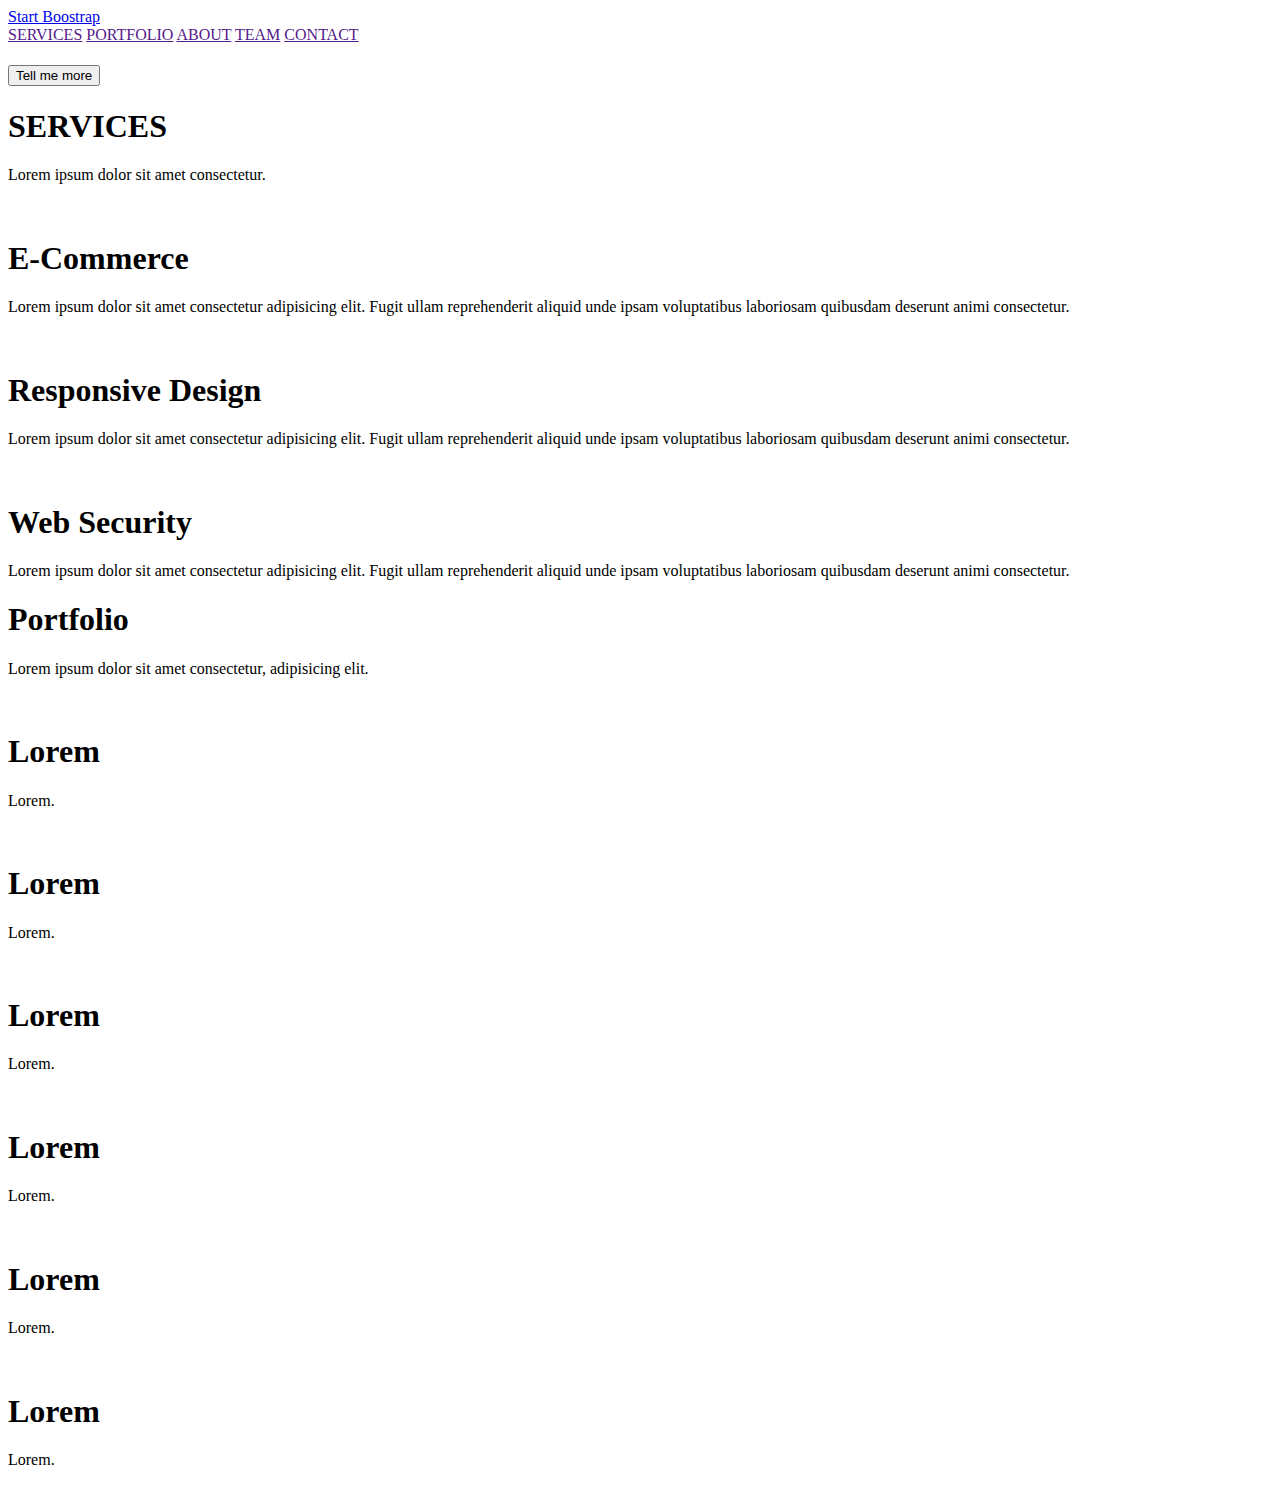
==== html/layout.html @ 555c897a "Add-Layput-Project-Add-Header-Main-Section" ====
<!DOCTYPE html>
<html lang="en">

<head>
    <meta charset="UTF-8">
    <meta http-equiv="X-UA-Compatible" content="IE=edge">
    <meta name="viewport" content="width=device-width, initial-scale=1.0">
    <title>Document</title>
</head>

<body>
    <header>
        <div class="logo"></div>
        <a href="https://startbootstrap.com/previews/agency">Start Boostrap</a>
        <nav>
            <a href="">SERVICES</a>
            <a href="">PORTFOLIO</a>
            <a href="">ABOUT</a>
            <a href="">TEAM</a>
            <a href="">CONTACT</a>
        </nav>

    </header>
    <main>
        <section id="entrance">
            <div class="entrance-content">
                <h1></h1>
                <p></p>
                <button>Tell me more</button>
            </div>
        </section>
        <section id="services">
            <h1>SERVICES</h1>
            <p>Lorem ipsum dolor sit amet consectetur.</p>
            <div class="services-cards">
                <div class="service-card">
                    <img src="" alt="">
                    <h1>E-Commerce</h1>
                    <p>Lorem ipsum dolor sit amet consectetur adipisicing elit. Fugit ullam reprehenderit aliquid unde
                        ipsam voluptatibus laboriosam quibusdam deserunt animi consectetur.</p>
                </div>
                <div class="service-card">
                    <img src="" alt="">
                    <h1>Responsive Design</h1>
                    <p>Lorem ipsum dolor sit amet consectetur adipisicing elit. Fugit ullam reprehenderit aliquid unde
                        ipsam voluptatibus laboriosam quibusdam deserunt animi consectetur.</p>
                </div>
                <div class="service-card">
                    <img src="" alt="">
                    <h1>Web Security
                    </h1>
                    <p>Lorem ipsum dolor sit amet consectetur adipisicing elit. Fugit ullam reprehenderit aliquid unde
                        ipsam voluptatibus laboriosam quibusdam deserunt animi consectetur.</p>
                </div>
            </div>
        </section>
        <section id="portfolio">
            <h1>Portfolio</h1>
            <p>Lorem ipsum dolor sit amet consectetur, adipisicing elit.</p>
            <div class="portfolio-cards">
                <div class="portfolio-card">
                    <img src="" alt="">
                    <h1>Lorem</h1>
                    <p>Lorem.</p>
                </div>
            </div>
            <div class="portfolio-cards">
                <div class="portfolio-card">
                    <img src="" alt="">
                    <h1>Lorem</h1>
                    <p>Lorem.</p>
                </div>
            </div>
            <div class="portfolio-cards">
                <div class="portfolio-card">
                    <img src="" alt="">
                    <h1>Lorem</h1>
                    <p>Lorem.</p>
                </div>
            </div>
            <div class="portfolio-cards">
                <div class="portfolio-card">
                    <img src="" alt="">
                    <h1>Lorem</h1>
                    <p>Lorem.</p>
                </div>
            </div>
            <div class="portfolio-cards">
                <div class="portfolio-card">
                    <img src="" alt="">
                    <h1>Lorem</h1>
                    <p>Lorem.</p>
                </div>
            </div>
            <div class="portfolio-cards">
                <div class="portfolio-card">
                    <img src="" alt="">
                    <h1>Lorem</h1>
                    <p>Lorem.</p>
                </div>
            </div>
        </section>
        <div class="about">
            
        </div>
    </main>
    <footer></footer>
</body>

</html>
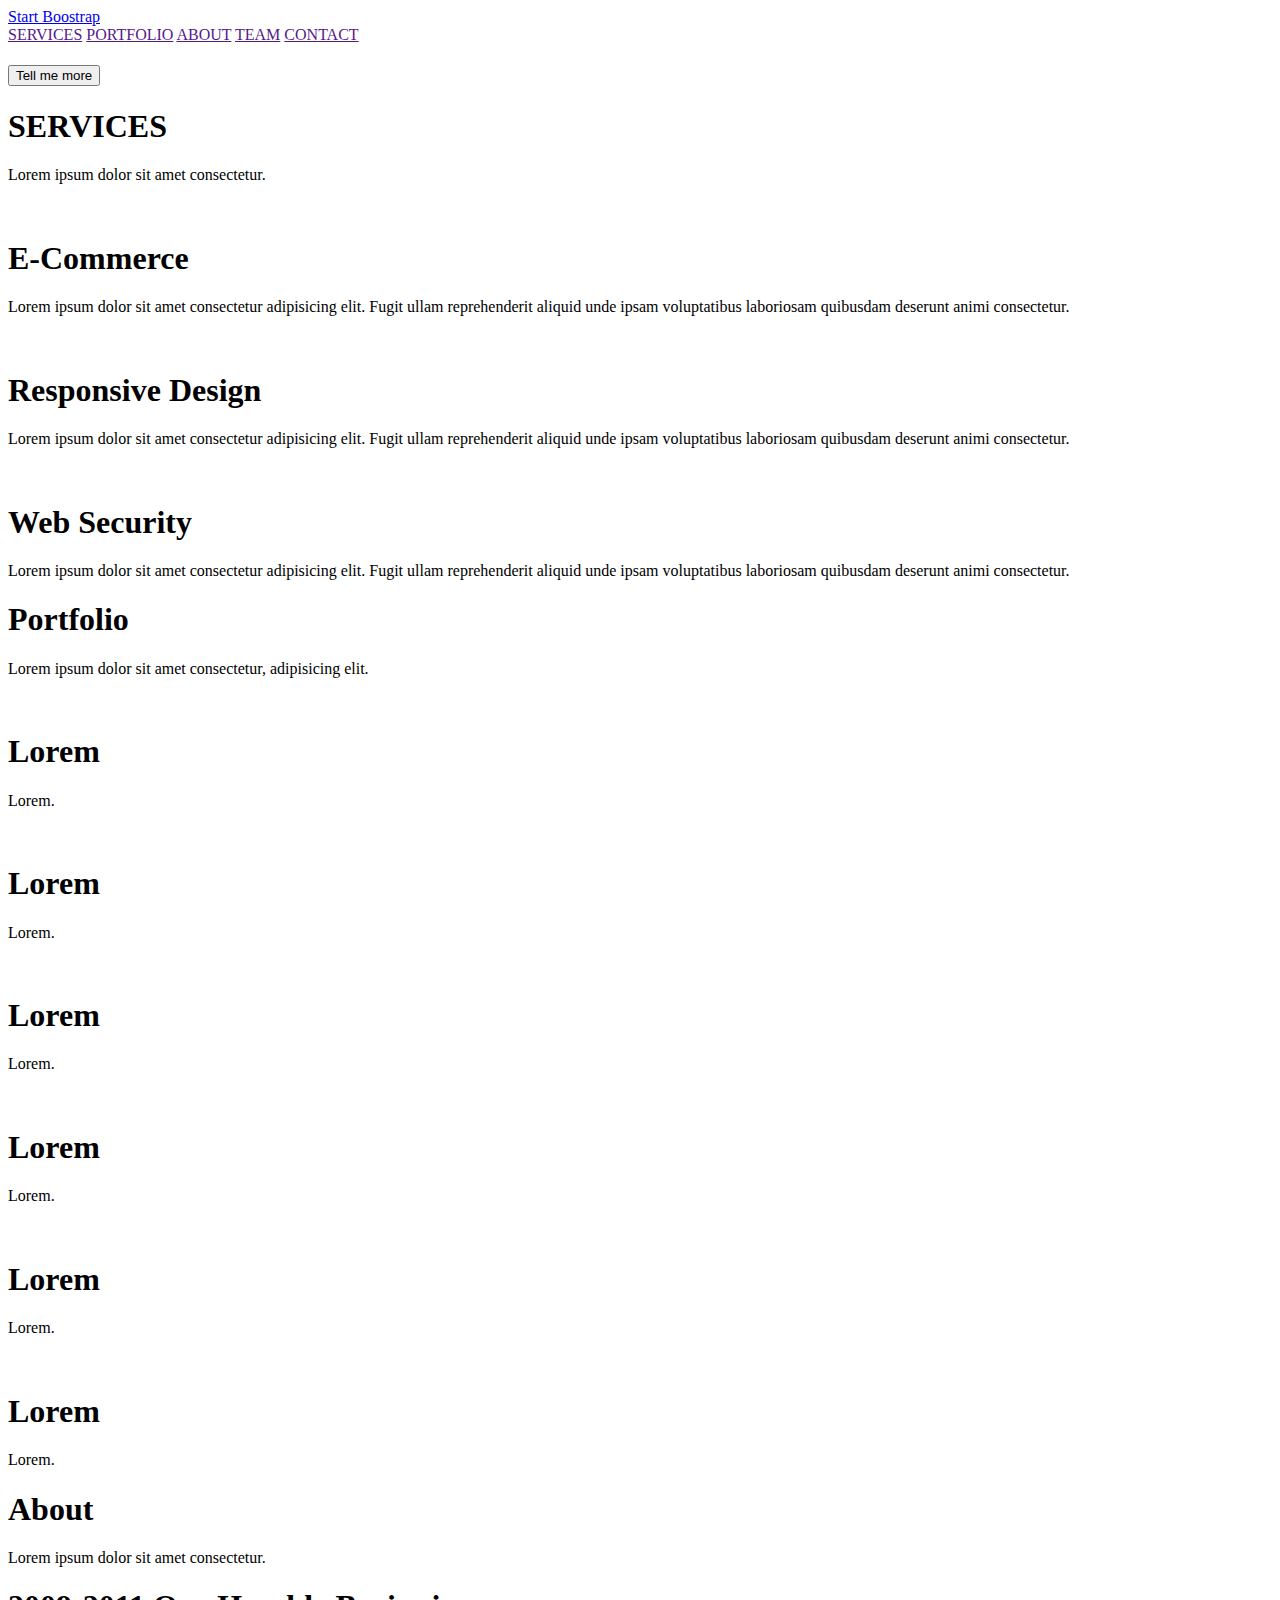
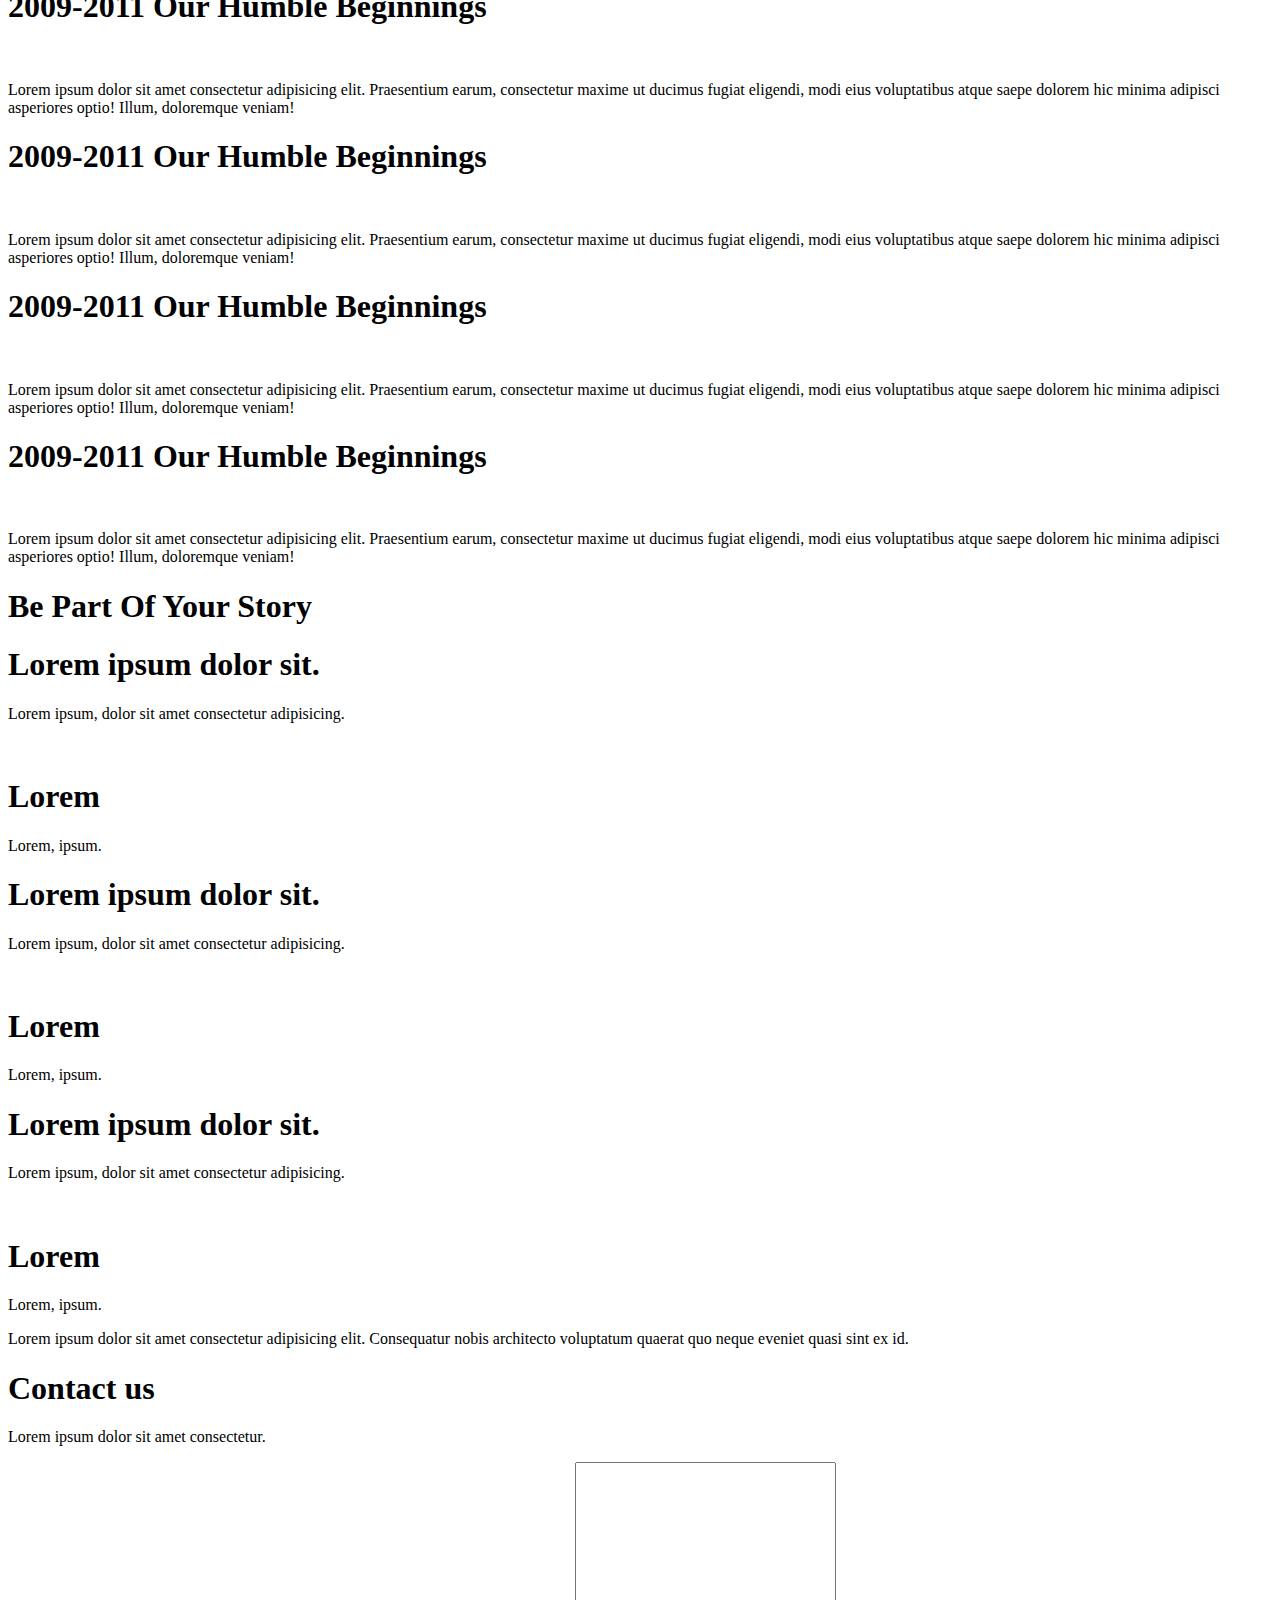
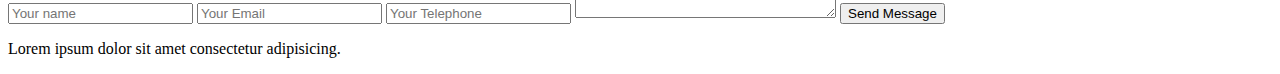
==== commit 6cd5ca32: "Team-Spons-Contat-Footer-Add" ====
--- a/html/layout.html
+++ b/html/layout.html
@@ -30,27 +30,32 @@
             </div>
         </section>
         <section id="services">
-            <h1>SERVICES</h1>
-            <p>Lorem ipsum dolor sit amet consectetur.</p>
-            <div class="services-cards">
-                <div class="service-card">
-                    <img src="" alt="">
-                    <h1>E-Commerce</h1>
-                    <p>Lorem ipsum dolor sit amet consectetur adipisicing elit. Fugit ullam reprehenderit aliquid unde
-                        ipsam voluptatibus laboriosam quibusdam deserunt animi consectetur.</p>
-                </div>
-                <div class="service-card">
-                    <img src="" alt="">
-                    <h1>Responsive Design</h1>
-                    <p>Lorem ipsum dolor sit amet consectetur adipisicing elit. Fugit ullam reprehenderit aliquid unde
-                        ipsam voluptatibus laboriosam quibusdam deserunt animi consectetur.</p>
-                </div>
-                <div class="service-card">
-                    <img src="" alt="">
-                    <h1>Web Security
-                    </h1>
-                    <p>Lorem ipsum dolor sit amet consectetur adipisicing elit. Fugit ullam reprehenderit aliquid unde
-                        ipsam voluptatibus laboriosam quibusdam deserunt animi consectetur.</p>
+            <div class="servise-content">
+                <h1>SERVICES</h1>
+                <p>Lorem ipsum dolor sit amet consectetur.</p>
+                <div class="services-cards">
+                    <div class="service-card">
+                        <img src="" alt="">
+                        <h1>E-Commerce</h1>
+                        <p>Lorem ipsum dolor sit amet consectetur adipisicing elit. Fugit ullam reprehenderit aliquid
+                            unde
+                            ipsam voluptatibus laboriosam quibusdam deserunt animi consectetur.</p>
+                    </div>
+                    <div class="service-card">
+                        <img src="" alt="">
+                        <h1>Responsive Design</h1>
+                        <p>Lorem ipsum dolor sit amet consectetur adipisicing elit. Fugit ullam reprehenderit aliquid
+                            unde
+                            ipsam voluptatibus laboriosam quibusdam deserunt animi consectetur.</p>
+                    </div>
+                    <div class="service-card">
+                        <img src="" alt="">
+                        <h1>Web Security
+                        </h1>
+                        <p>Lorem ipsum dolor sit amet consectetur adipisicing elit. Fugit ullam reprehenderit aliquid
+                            unde
+                            ipsam voluptatibus laboriosam quibusdam deserunt animi consectetur.</p>
+                    </div>
                 </div>
             </div>
         </section>
@@ -100,11 +105,186 @@
                 </div>
             </div>
         </section>
-        <div class="about">
-            
+        <section id="About">
+            <div class="about-content">
+                <h1>About</h1>
+                <p>Lorem ipsum dolor sit amet consectetur.</p>
+                <div class="about-contents">
+                    <div class="content">
+                        <div class="heading">
+                            <h1>2009-2011
+                                Our Humble Beginnings</h1>
+                        </div>
+                        <div class="image">
+                            <img src="" alt="">
+                        </div>
+                        <p>Lorem ipsum dolor sit amet consectetur adipisicing elit. Praesentium earum, consectetur
+                            maxime ut
+                            ducimus fugiat eligendi, modi eius voluptatibus atque saepe dolorem hic minima adipisci
+                            asperiores optio! Illum, doloremque veniam!</p>
+                    </div>
+
+                </div>
+                <div class="content">
+                    <div class="heading">
+                        <h1>2009-2011
+                            Our Humble Beginnings</h1>
+                    </div>
+                    <div class="image">
+                        <img src="" alt="">
+                    </div>
+                    <p>Lorem ipsum dolor sit amet consectetur adipisicing elit. Praesentium earum, consectetur maxime ut
+                        ducimus fugiat eligendi, modi eius voluptatibus atque saepe dolorem hic minima adipisci
+                        asperiores optio! Illum, doloremque veniam!</p>
+                </div>
+
+            </div>
+            <div class="content">
+                <div class="heading">
+                    <h1>2009-2011
+                        Our Humble Beginnings</h1>
+                </div>
+                <div class="image">
+                    <img src="" alt="">
+                </div>
+                <p>Lorem ipsum dolor sit amet consectetur adipisicing elit. Praesentium earum, consectetur maxime ut
+                    ducimus fugiat eligendi, modi eius voluptatibus atque saepe dolorem hic minima adipisci
+                    asperiores optio! Illum, doloremque veniam!</p>
+            </div>
+
+            </div>
+            <div class="content">
+                <div class="heading">
+                    <h1>2009-2011
+                        Our Humble Beginnings</h1>
+                </div>
+                <div class="image">
+                    <img src="" alt="">
+                </div>
+                <p>Lorem ipsum dolor sit amet consectetur adipisicing elit. Praesentium earum, consectetur maxime ut
+                    ducimus fugiat eligendi, modi eius voluptatibus atque saepe dolorem hic minima adipisci
+                    asperiores optio! Illum, doloremque veniam!</p>
+            </div>
+            <div class="story">
+                <h1>Be Part Of Your Story</h1>
+            </div>
+
+            </div>
+
+            </div>
+        </section>
+        <section id="Teammeats">
+            <div class="teammeats-content">
+                <div class="team-title">
+                    <h1>Lorem ipsum dolor sit.</h1>
+                    <p>Lorem ipsum, dolor sit amet consectetur adipisicing.</p>
+                </div>
+                <div class="team-info">
+                    <img src="" alt="">
+                    <h1>Lorem</h1>
+                    <p>Lorem, ipsum.</p>
+
+                    <nav>
+                        <ul>
+                            <a href=""></a>
+                            <a href=""></a>
+                            <a href=""></a>
+                        </ul>
+                    </nav>
+                </div>
+                <div class="team-title">
+                    <h1>Lorem ipsum dolor sit.</h1>
+                    <p>Lorem ipsum, dolor sit amet consectetur adipisicing.</p>
+                </div>
+                <div class="team-info">
+                    <img src="" alt="">
+                    <h1>Lorem</h1>
+                    <p>Lorem, ipsum.</p>
+
+                    <nav>
+                        <ul>
+                            <a href=""></a>
+                            <a href=""></a>
+                            <a href=""></a>
+                        </ul>
+                    </nav>
+                </div>
+                <div class="team-title">
+                    <h1>Lorem ipsum dolor sit.</h1>
+                    <p>Lorem ipsum, dolor sit amet consectetur adipisicing.</p>
+                </div>
+                <div class="team-info">
+                    <img src="" alt="">
+                    <h1>Lorem</h1>
+                    <p>Lorem, ipsum.</p>
+
+                    <nav>
+                        <ul>
+                            <a href=""></a>
+                            <a href=""></a>
+                            <a href=""></a>
+                        </ul>
+                    </nav>
+                </div>
+                <p>Lorem ipsum dolor sit amet consectetur adipisicing elit. Consequatur nobis architecto voluptatum
+                    quaerat quo neque eveniet quasi sint ex id.</p>
+            </div>
+
+
+        </section>
+        <section id="Sponsors">
+            <div class="sponsors-info">
+                <div class="sponsor">
+                    <a href=""></a>
+                </div>
+                <div class="sponsor">
+                    <a href=""></a>
+                </div>
+                <div class="sponsor">
+                    <a href=""></a>
+                </div>
+                <div class="sponsor">
+                    <a href=""></a>
+                </div>
+            </div>
+        </section>
+        <section id="Contact">
+            <div class="contact-us">
+                <div class="content-title">
+                    <h1>Contact us</h1>
+                <p>Lorem ipsum dolor sit amet consectetur.</p>
+                </div>
+                <form action="">
+                    <input type="text" placeholder="Your name">
+                    <input type="email" placeholder="Your Email">
+                    <input type="tel" placeholder="Your Telephone">
+                    <textarea name="" id="" cols="30" rows="10"></textarea>
+                    <button>Send Message</button>
+
+                </form>
+
+            </div>
+        </section>
+
+    </main>
+    <footer>
+        <div class="footer-left">
+            <p>Lorem ipsum dolor sit amet consectetur adipisicing.</p>
         </div>
-    </main>
-    <footer></footer>
+        <div class="footer-center">
+            <ul>
+                <a href=""></a>
+                <a href=""></a>
+                <a href=""></a>
+            </ul>
+        </div>
+        <div class="footer-right">
+            <ul>
+                <a href=""></a>
+                <a href=""></a>
+            </ul>
+        </div>
+    </footer>
 </body>
 
 </html>